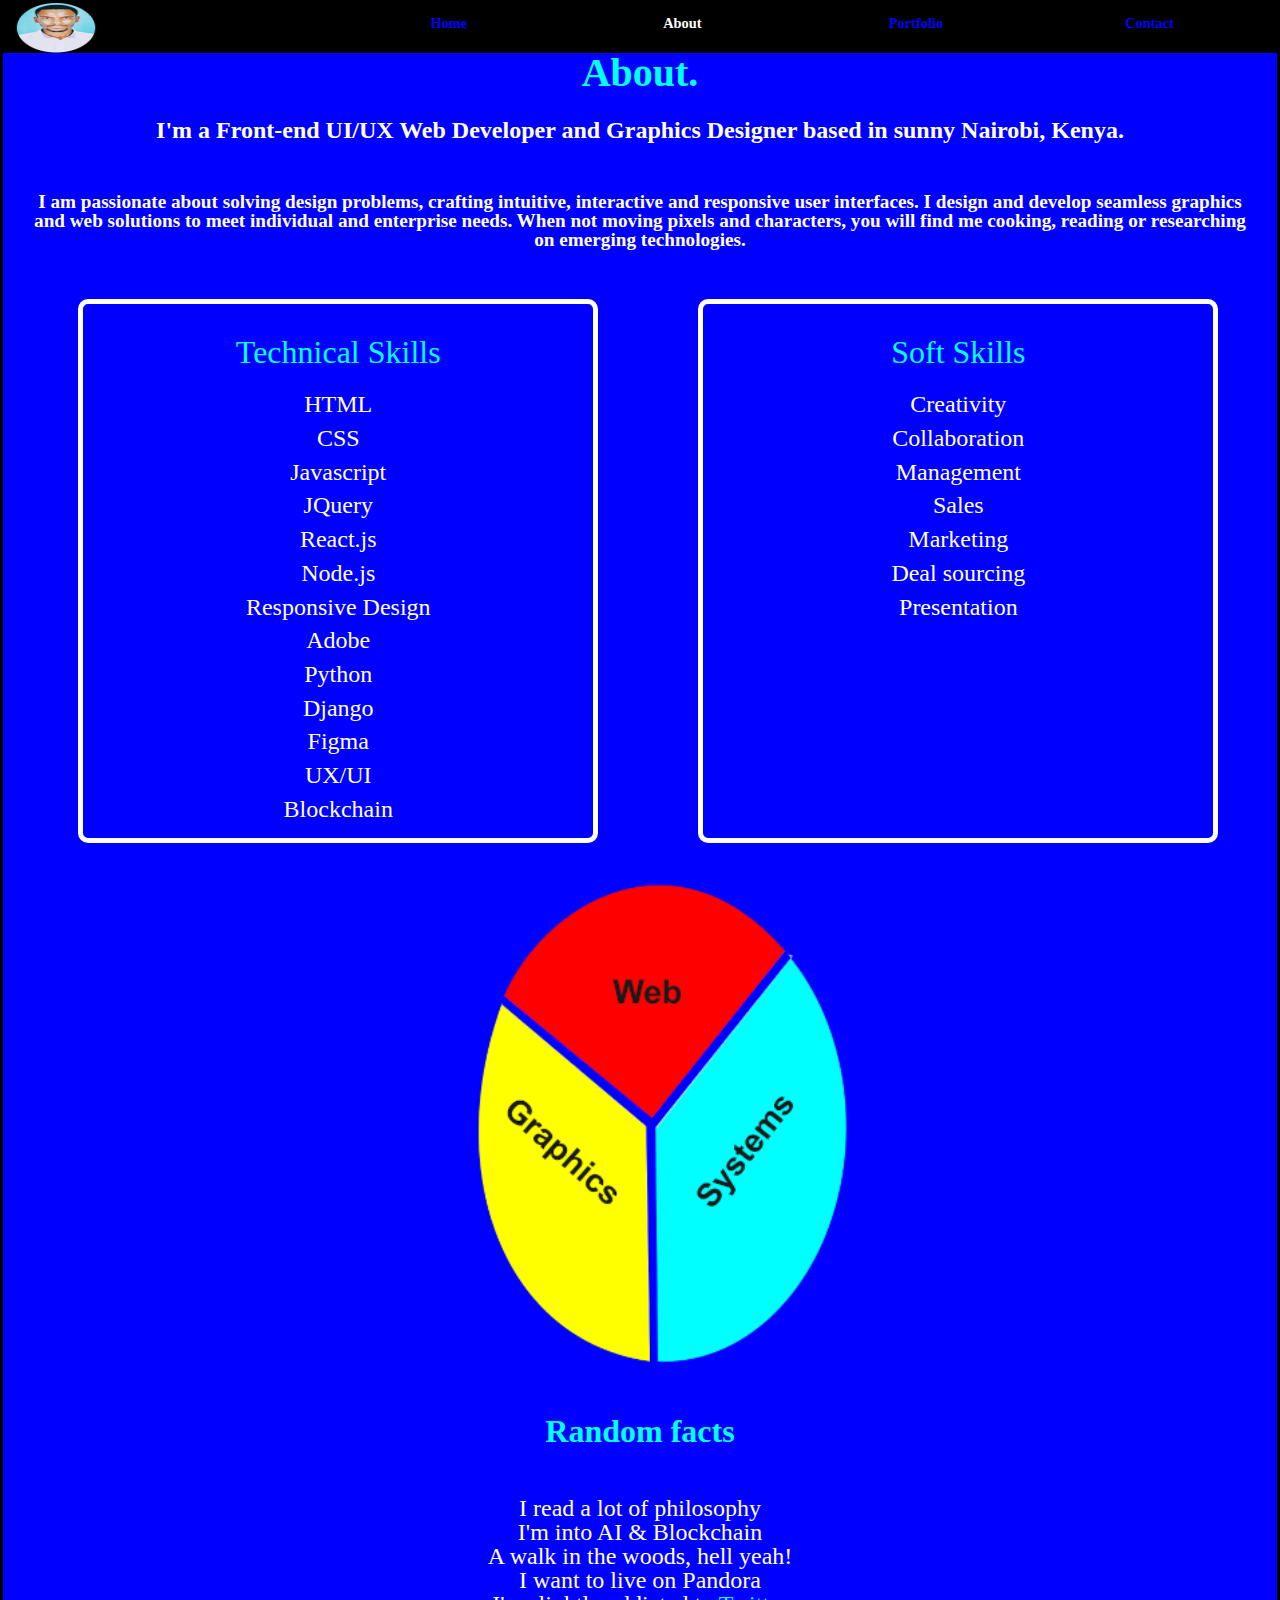
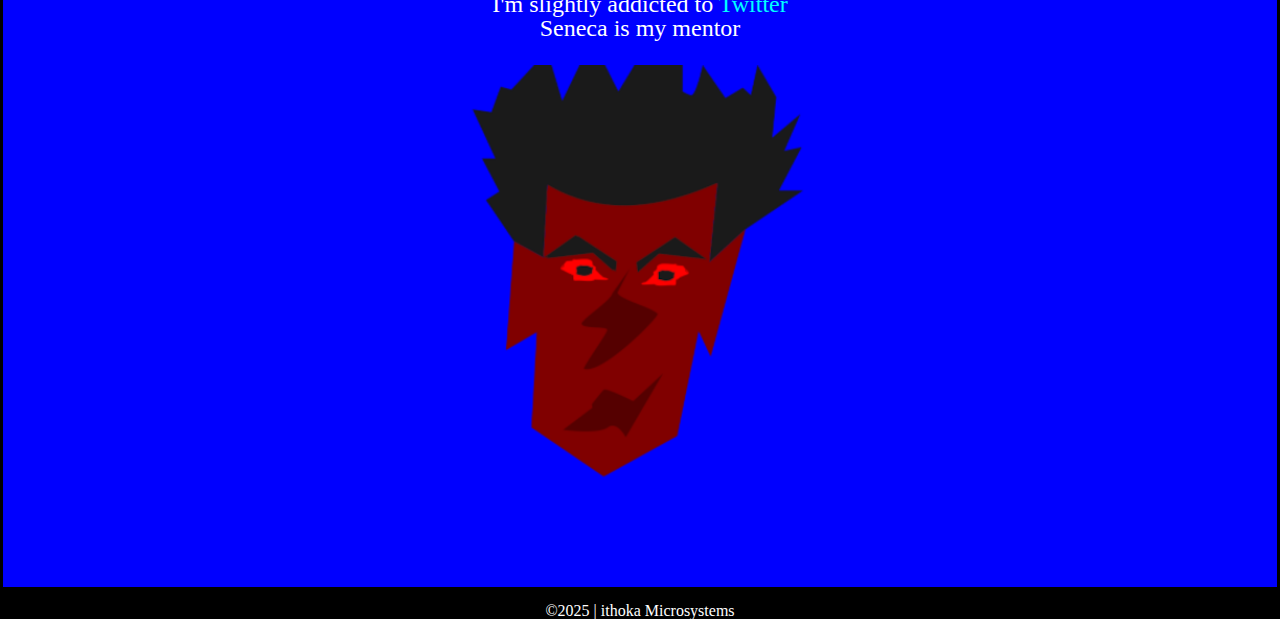
==== html/about.html @ 65227c45 "Initial commit" ====
<html class="html" lang="en">
<head>
    <meta charset="UTF-8">
    <meta name="viewport" content="width=device-width, initial-scale=1.0">
    <title>about</title>
    <link rel="stylesheet" href="../css/bootstrap-grid.min.css">
    <link rel="stylesheet" href="../css/styles1.css">
</head>
<body class="body aboutBody">
    <div class="container aboutMeContainer col-md-12 col-sm-12 col-xs-12">
 <div class="row head abouthead col-md-12 col-sm-12 col-xs-12">
    <figure class="col-md-2 col-sm-2 col-xs-2 logoFig"><img class="logo" src="../images/google.png" alt="" width="" height=""></figure>
    <ul class="navList col-md-10 col-sm-10 col-xs-10">
        <li class="nav about"><a class="navlink" href="index.html">Home</a></li>
        <li class="nav portfolio"><a class="navlink active" href="">About</a></li>
        <li class="nav blog"><a class="navlink blog" href="portfolio.html">Portfolio</a></li>
        <li class="nav contact"><a class="navlink" href="contactPage.html">Contact</a></li>
    </ul>
 </div>
 <div class="col-md-12 col-sm-12 col-xs-12 aboutMeGridA">
     <h1 class="aboutMeTitle">About.</h1>
     <p class="aboutMeText1">I'm a Front-end UI/UX Web Developer and Graphics Designer based in sunny Nairobi, Kenya.</p>
     <p class="aboutMeText2">I am passionate about solving design problems, crafting intuitive, interactive and responsive user interfaces. I design and 
        develop seamless graphics and web solutions to meet individual and enterprise needs. When not moving pixels and characters, you 
        will find me cooking, reading or researching on emerging technologies.
     </p>
 </div>
 <div class="col-md-12 col-sm-12 col-xs-12 aboutMeGridB">
    <div class="row skills col-md-12 col-sm-12 col-xs-12">
        <section class="techskills col-md-5 col-sm-5 col-xs-5">
            <h1 class="skillsTitle">Technical Skills</h1>
            <ul class="List">
                <li  class="skillsList">HTML</li>
                <li  class="skillsList">CSS</li>
                <li  class="skillsList">Javascript</li>
                <li  class="skillsList">JQuery</li>
                <li  class="skillsList">React.js</li>
                <li  class="skillsList">Node.js</li>
                <li  class="skillsList">Responsive Design</li>
                <li  class="skillsList">Adobe</li>
                <li  class="skillsList">Python</li>
                <li  class="skillsList">Django</li>
                <li  class="skillsList">Figma</li>
                <li  class="skillsList">UX/UI</li>
                <li  class="skillsList">Blockchain</li>
            </ul>
        </section>
        <section class="softskills col-md-5 col-sm-5 col-xs-5">
            <h1 class="skillsTitle">Soft Skills</h1>
            <ul class="List">
                <li class="skillsList">Creativity</li>
                <li class="skillsList">Collaboration</li>
                <li class="skillsList">Management</li>
                <li class="skillsList">Sales</li>
                <li class="skillsList">Marketing</li>
                <li class="skillsList">Deal sourcing</li>
                <li class="skillsList">Presentation</li>
            </ul>
        </section>
    </div>
 </div>
 <div class="col-md-12 col-sm-12 col-xs-12 aboutMeGridC">
    <figure class="col-md-12 col-sm-12 col-xs-12 chartFig"><img class="chartImg" src="../images/webChart.png" alt=""></figure>
 </div>
 <div class="col-md-12 col-sm-12 col-xs-12 aboutMeGridD">
    <h1 class="randomFacts">Random facts</h1>
    <p class="rFacts">I read a lot of philosophy<br />
    I'm into AI & Blockchain<br />
    A walk in the woods, hell yeah!<br />
    I want to live on Pandora<br />
    I'm slightly addicted to <a class="smedia" href="">Twitter</a><br />
    Seneca is my mentor</p>
 </div>
 <div class="col-md-12 col-sm-12 col-xs-12 aboutMeGridE">
    <figure class="col-md-12 col-sm-12 col-xs-12 chartFig"><img class="chartImg" src="../images/bitmap.png" alt=""></figure>
 </div>
    </div>
</body>
<footer class="footer contactPgFooter">&copy;2025 | ithoka Microsystems</footer>
</html>
---- css/styles1.css ----
html, body, div, span, applet, object, iframe,
h1, h2, h3, h4, h5, h6, p, blockquote, pre,
a, abbr, acronym, address, big, cite, code,
del, dfn, em, img, ins, kbd, q, s, samp,
small, strike, strong, sub, sup, tt, var,
b, u, i, center,dl, dt, dd, ol, ul, li,
fieldset, form, label, legend,
table, caption, tbody, tfoot, thead, tr, th, td,
article, aside, canvas, details, embed,
figure, figcaption, footer, header, hgroup,
menu, nav, output, ruby, section, summary,
time, mark, audio, video {
margin: 0;
padding: 0;
border: 5px;
font-size: 150%;
font: inherit;
vertical-align: baseline;
}
article, aside, details, figcaption, figure,
footer, header, hgroup, menu, nav, section {
display: block;
}
body {
line-height: 1;
}
ol, ul {
list-style: none;
}
blockquote, q {
quotes: none;
}
blockquote:before, blockquote:after,
q:before, q:after {
content: '';
content: none;
}
table {
border-collapse: collapse;
border-spacing: 0;
}
a {
    text-decoration: none;
}
@media screen and (orientation:portrait) {
.body {
    background-color: blue;
    width: 100%;
    height: 70%;
    margin: 0% 0% 0% 0%;
    padding: 0% 0% 0% 0%;
    font-size: 100%;
    background-image: url('http://localhost:8080/images/webdevbg1.jpg');
}
.container {
    width: 100%;
    margin: 0% 0% 0% 0%;
    padding: 0% 0% 0% 0%;
    border: solid black;
    height: auto;
}
.portfolioContainer {
    width: 100%;
}
.head {
    width: 100%;
    height: 5%;
    background-color: black;
    margin: 0% 0% 0% 0%;
    padding: 0% 0% 0% 0%;
    font-size: 150%;
    font-weight: bold;
}
.logoFig {
    width: 25%;
    margin: 0% 0% 0% 0%;
    padding: 0% 0% 0% 0%;
}
.navList {
    width: 70%;
    margin: 0% 0% 0% 0%;
    padding: 0% 0% 0% 0%;
    text-align: center;
}
.logo {
    width: 20%;
    height: auto;
    margin: 0% 0% 0% 0%;
    padding: 0% 0% 0% 0%;
}
.nav {
    width: 10%;
    display: inline;
    color: blue;
    text-decoration: none;
    position: relative;
    top: 25%;
    margin: 0% 4% 0% 8%;
    padding: 0% 2% 0% 0%;
    font-size: 60%;
    float: left;
    position: relative;
    left: 10%;
}
.blog {
    position: relative;
    right: 25%;
}
.navlink {
    width: 10%;
    text-decoration: none;
    color: blue;
}
.active {
    color: white;
}
li a:hover {
    color: cyan;
}
.midBody {
    width: 100%;
    margin: 0% 0% 0% 0%;
}
.backgroundFig {
    width: 90%;
    height: auto;
    padding: 0% 0% 0% 0%;
    margin: 0% 0% 0% 0%;
}
.background {
    width: 120%;
    height: auto;
    margin: 0% 0% 0% 0%;
    padding: 0% 0% 0% 0%;
    position: relative;
    right: 5%;
}
.socials {
    width: 10%;
    height: 100%;
}
.contact1, .contact2, .contact3, .contact4 {
    width: 100%;
    height: auto;
    margin-top: 300%;
}
.socials1, .socials2, .socials3, .socials4 {
    width: 100%;
    height: 100%;
}
.sectionA {
    width: 100%;
    height: auto;
    color: white;
    margin: 0% 0% 0% 0%;
}
.sideBarFig1, .sideBarFig2 {
    width: 16.6666%;
    height: 100%;
}
.midBar {
    width: 66.6666%;
    height: auto;
    position: relative;
    left: 2%;
}
.sideBar1 {
    width: 100%;
    height: 100%;
}
.sideBar2 {
    width: 100%;
    height: 100%;
}
.recentProjects {
    font-size: 100%;
    font-weight: bold;
    position: relative;
    top: 25%;
    width: 100%;
    margin: 2% 0% 2% 0%;
    padding: 0% 0% 0% 0%;
    height: 15%;

}
.projects {
    width: 100%;
    border-radius: 10px;
    margin: 2% 0% 2% 0%;
    height: 15%;
    text-align: center;
    background-color: black;
    color: white;
}
.projec {
    font-size: 100%;
    width: 80%;
    height: 120%;
    margin: 0% 0% 5% 5%;
    padding: 2% 0% 0% 0%;
    border-radius: 10px;
    text-align: center;
    background-color: black;
    color: white;
}
.iframe1, .iframe2 {
    width: 49%;
    height: 70%;
    background-color: antiquewhite;
    color: black;
    border-style: solid;
    border-color: azure;
    border-radius: 5%;
    border-width: 10px;
}
.iframe1 {
    padding: 5%;
    margin: 0% 0% 0% 0%;
    position: relative;
    right: 2%;
}
.iframe2 {
    padding: 5%;
    margin: 0% 0% 0% 0%;
    position: relative;
    left: 2%;
}
.project1, .project2 {
    width: 100%;
    height: 60%;
}
.caption {
    width: 100%;
    height: 100%;
    font-size: 80%;
    font-weight: bold;
    margin: 10px;
    padding: 10px;
    position: relative;
    right: 5%;
    margin: 0% 0% 0% 0%;
    padding: 5% 0% 0% 2%;
}
.sectionB {
    width: 100%;
    height: 5%;
    text-align: center;
    color: white;
    margin: 2% 5% 2% 0%;
    font-weight: bold;
}
.lowerBlock {
    width: 100%;
    height: auto;
    margin: 0% 0% 0% 0%;
    padding: 0% 0% 0% 0%;
}
.sectionC {
    width: 100%;
    height: auto;
    margin: 0% 0% 0% 1%;
    padding: 0% 0% 0% 2%;
}
.upcoming {
    width: 100%;
    height: 20%;  
}
.upcomingFig1, .upcomingFig2, .upcomingFig3 {
    width: 29%;
    height: auto;
    padding: 4%;
    background-color: antiquewhite;
    color: black;
    border-style: solid;
    border-color: azure;
    border-radius: 5%;
    border-width: 10px;
    margin: 0% 0% 0% 0%;
}
.upcomingFig2 {
    padding: 3%;
    margin: 0% 0% 0% 0%;
}
.upcomingFig1 {
    padding: 3%;
    margin: 0% 4% 0% 0%;
}
.upcomingFig3 {
    padding: 3%;
    margin:  0% 0% 0% 4%;  
}
.upcoming1, .upcoming2, .upcoming3 {
    width: 100%;
    height: 60%;
}
.caption1 {
    width: 100%;
    height: 100%;
    font-size: 75%;
    font-weight: bold;
    position: relative;
    right: 15%;
    margin: 0% 0% 0% 0%;
    padding: 5% 0% 0% 2%;
}
.sectionD {
    width: 100%;
    height: auto;
    color: black;
    padding: 6% 6% 6% 6%;
    text-align: center;
    margin: 0% 0% 0% 0%;
}
.footer {
    width: 110%;
    height: auto;
    text-align: center;
    background-color: black;
    color: white;
    margin: 0% 0% 0% 0%;
    padding: 1% 0% 0% 0%;
}
.contactPgFooter {
    width: 100%;
}
.gridAcontainer, .gridBcontainer, .gridCcontainer, .gridDcontainer, .gridEcontainer, .gridF, .gridG, .gridH {
    width: 100%;
    height: auto;
    margin: 0% 0% 0% 0%;
    padding: 0% 0% 2% 0%;
    color: aliceblue;
}
.contactHead {
    font-size: 300%;
    font-weight: bold;
    position: relative;
    right: 2%;
    color: cyan;
}
.inTouch {
    font-size: 150%;
    font-weight: bold;
    margin: 0% 2% 0% 0%;
}
.gridAcontainer {
    height: 15%;
    text-align: center;
    margin: 0% 0% 0% 0%;
    padding: 2% 0% 2% 0%;
}
.gridBcontainer {
    height: 15%;
    text-align: center;
    margin: 0% 0% 0% 0%;
    padding: 0% 0% 0% 0%;
}
.gridF {
    width: 100%;
    height: 50%;
}
.gridG {
    font-size: 100%;
    width: 66.6666%;
    height: 100%;
    font-weight: bold;
}
.emailTitle {
    width: 100%;
    background-color: black;
    height: auto;
    text-align: center;
    font-size: 150%;
    font-weight: bold;
    margin: 2% 0% 2% 0%;
    position: relative;
    right: 3%;
}
.labels {
    text-align: center;
    font-size: 100%;
}
.nameAndMessage {
    position: relative;
    left: 15%;
    height: auto;
    margin: 0% 0% 0% 0%;
    padding: 0% 0% 0% 2%;
}
.name, .mail, .message {
    width: 70%;
    height: 10%;
    border: solid;
    border-radius: 5%;
    margin: 2% 0% 2% 0%;
}
.message {
    height: 15%;
}
.send {
    width: 70%;
    font-size: 130%;
    font-weight: bold;
    margin: 3% 0% 0% 0%;
}
.gridH {
    font-size: 200%;
    font-weight: bold;
}
.blockquote {
    font-size: 150%;
    color: aliceblue;
}
.founder {
    font-weight: bold;
}
.twitter, .facebook, .linkedin {
    margin: 0% 0% 0% 0%;
    padding: 0% 0% 0% 0%;
    position: relative;
    left: 10%;
}
img.twitter, img.facebook, img.linkedin, img.email {
    height: 10%;
}
.span {
    width: 90%;
    position: relative;
    left: 30%;
    bottom: 1.5vh;
    font-size: 150%;
    font-weight: bolder;
    color: white;
    margin: 0% 0% 3% 0%;
    padding: 0% 0% 0% 0%;
} 
.asideFig1, .asideFig2 {
    width: 16.66%;
    height: auto;
    margin: 0% 0% 0% 0%;
    padding: 0% 0% 0% 0%;
}
.aside1, .aside2 {
    width: 80%;
    height: 70%;

}
.contactPageFooter {
    width: 100%;
    font-size: 190%;
    font-weight: bold;
}
.aboutBody {
    width: 100%;
    height: auto;
}
.aboutMeContainer {
    width: 100%;
    height: auto;
    margin: 0% 0% 0% 0%;
    padding: 0% 0% 0% 0%;
    opacity: 100%;
}
.aboutMeGridA {
    color: white;
    width: 100%;
    height: auto;
    border: 5px white;
    border-radius: 10px;
    background-image: url('C:/Users/hp/Desktop/workbench/portfolio/images/webdevbg.png');
}
.aboutMeTitle {
    font-size: 250%;
    font-weight: bold;
    text-align: center;
    width: 100%;
    margin: 0% 0% 1% 0%;
    padding: 0% 0% 0% 0%;
    color: cyan;
    opacity: 100%;
}
.aboutMeText1 {
    font-size: 150%;
    font-weight: bold;
    width: 100%;
    margin: 1% 0% 1% 0%;
    padding: 4% 1% 4% 1%;
}
.aboutMeText2 {
    font-size: 120%;
    font-weight: bold;
    width: 100%;
    margin: 1% 0% 1% 0%;
    padding: 4% 1% 4% 1%;
}
.aboutMeGridB {
    color: white;
    width: 100%;
    height: auto;
    text-align: center;
    margin: 0% 0% 0% 0%;
    padding: 0% 0% 0% 0%;
}
.List {
    width: 100%;
    height: auto;
}
.skills {
    width: 100%;
    height: auto;
    margin: 0% 1% 0% 0%;
    padding: 1% 3% 1% 2%;
}
.techskills {
    width: 50%;
    height: auto;
    border: 5px solid white;
    margin: 0% 0% 0% 0%;
    padding: 3% 1% 3% 1%;
    border-radius: 10px;
}
.softskills {
    width: 50%;
    height: auto;
    border: 5px solid white;
    margin: 0% 0% 0% 0%;
    padding: 3% 1% 3% 1%;
    border-radius: 10px;
}
.skillsTitle {
    font-size: 200%;
    text-align: center;
    width: 100%;
    color: cyan;
    margin: 4% 0% 4% 0%;
    padding: 0% 0% 0% 0%;
}
.skillsList {
    width: 100%;
    font-size: 150%;
    list-style: none;
    margin: 0% 0% 0% 0%;
    padding: 1% 1% 1% 1%;
}
.aboutMeGridC {
    color: white;
    width: 100%;
    height: auto;
    margin: 0% 0% 0% 0%;
    padding: 0% 0% 0% 0%;
}
.chartFig {
    color: white;
    width: 100%;
    height: auto;
    margin: 0% 0% 0% 0%;
    padding: 0% 10% 0% 30%;
}
.chartImg {
    color: white;
    width: 70%;
    height: auto;
    margin: 0% 0% 0% 0%;
    padding: 0% 0% 0% 0%;
}
.aboutMeGridD {
    color: white;
    width: 100%;
    height: auto;
    text-align: center;
    margin: 0% 0% 0% 0%;
    padding: 0% 2% 0% 2%;
}
.randomFacts {
    font-size: 200%;
    color: cyan;
    font-weight: bold;
    margin: 0% 0% 0% 0%;
    padding: 2% 2% 2% 2%;
    width: 100%;
    height: auto;
}
.rFacts {
    width: 100%;
    height: auto;
    font-size: 150%;
    margin: 0% 0% 0% 0%;
    padding: 2% 2% 2% 2%;
}
.smedia {
    color: cyan;
    text-decoration: none;
}
a.smedia:hover {
    color: red;
}
.aboutMeGridD {
    width: 100%;
    height: auto;
    text-align: center;
    margin: 0% 0% 0% 0%;
    padding: 0% 2% 0% 2%;
}
.mentor {
    margin: 0% 0% 0% 0%;
    padding: 0% 4% 0% 4%;
}
.secC {
    width: 100%;
    padding: 0% 0% 0% 0%;
    margin: 0% 0% 5% 0%;
    position: relative;
    bottom: 100px;
}
.projA, .projB {
    width: 45%;
    padding: 0% 0% 0% 0%;
}
.projA {
    padding: 5%;
    margin: 0% 0% 0% 0%;
    position: relative;
    right: 1%;
}
.projB {
    padding: 5%;
    margin: 0% 0% 0% 0%;
    position: relative;
    left: 5%;
}
.work {
    height: 25%;
}
}
@media screen and (orientation:landscape) {
    .body {
        background-color: blue;
        width: 100%;
        height: 70%;
        margin: 0% 0% 0% 0%;
        padding: 0% 0% 0% 0%;
        font-size: 100%;
        background-image: url('C:/Users/hp/Desktop/workbench/portfolio/images/webdevbg1.jpg');
    }
    .container {
        width: 101%;
        margin: 0% 0% 0% 0%;
        padding: 0% 0% 0% 0%;
        border: solid black;
        height: auto;
    }
    .portfolioContainer {
        width: 100%;
    }
    .head {
        width: 100%;
        height: 15%;
        background-color: black;
        opacity: 100%;
        margin: 0% 0% 0% 0%;
        padding: 0% 0% 0% 0%;
        font-size: 150%;
        font-weight: bold;
    }
    .logoFig {
        width: 20%;
        margin: 0% 0% 0% 0%;
        padding: 0% 0% 0% 0%;
    }
    .navList {
        width: 70%;
        margin: 0% 0% 0% 0%;
        padding: 0% 0% 0% 0%;
        text-align: center;
    }
    .logo {
        width: 50%;
        height: 100%;
        margin: 0% 0% 0% 0%;
        padding: 0% 0% 0% 0%;
    }
    .nav {
        width: 10%;
        display: inline;
        color: blue;
        opacity: 100%;
        text-decoration: none;
        position: relative;
        top: 25%;
        margin: 0% 4% 0% 8%;
        padding: 0% 2% 0% 0%;
        font-size: 60%;
        float: left;
        position: relative;
        left: 10%;
    }
    .navlink {
        width: 10%;
        text-decoration: none;
        color: blue;
    }
    .active {
        color: white;
    }
    li a:hover {
        color: cyan;
    }
    .backgroundFig {
        width: 90%;
        height: auto;
        padding: 0% 0% 0% 0%;
        margin: 0% 0% 0% 0%;
    }
    .background {
        content: url('C:/Users/hp/Desktop/workbench/portfolio/images/finalCopy1.png');
        width: 120%;
        height: auto;
        margin: 0% 0% 0% 0%;
        padding: 0% 0% 0% 0%;
        position: relative;
        right: 5%;
    }
    .socials {
        width: 15%;
        height: 100%;
    }
    .contact1, .contact2, .contact3, .contact4 {
        width: 100%;
        height: auto;
        margin-top: 50%;
    }
    .socials1, .socials2, .socials3, .socials4 {
        width: 10%;
        height: auto;
    }
    .sectionA {
        width: 100%;
        height: auto;
        color: white;
        margin: 0% 0% 0% 0%;
    }
    .sideBarFig1, .sideBarFig2 {
        width: 16.6666%;
        height: 70%;
    }
    .midBar {
        width: 66.6666%;
        height: 30%;
    }
    .sideBar1 {
        content: url('C:/Users/hp/Desktop/workbench/portfolio/images/code.png');
        width: 50%;
        height: 100%; 
    }
    .sideBar2 {
        content: url('C:/Users/hp/Desktop/workbench/portfolio/images/designe.png');
        width: 50%;
        height: 50%;
    }
    .recentProjects {
        font-size: 150%;
        position: relative;
        top: 25%;
        width: 100%;
        height: 20px;
        margin: 2% 0% 2% 10%;
    }
    .projects {
        width: 80%;
        height: 50px;
        margin: 2% 0% 2% 10%;
        border-radius: 10px;
        text-align: center;
        background-color: black;
        color: white;
    }
    .projec {
        width: 80%;
        height: 45px;
        font-size: 150%;
        margin: 2% 0% 5% 0%;
        padding: 1% 0% 0% 0%;
        border-radius: 10px;
        text-align: center;
        background-color: black;
        color: white;
        position: relative;
        bottom: 100%;
    }
    .iframe1, .iframe2 {
        width: 49%;
        height: 70%;
        background-color: antiquewhite;
        color: black;
        border-style: solid;
        border-color: azure;
        border-radius: 5%;
        border-width: 10px;
    }
    .iframe1 {
        padding: 3%;
        margin: 0% 1% 0% 0%;
    }
    .iframe2 {
        padding: 3%;
        margin: 0% 0% 0% 0%;
    }
    .project1, .project2 {
        width: 100%;
        height: 50%;
    }
    .caption {
        width: 100%;
        height: 15%;
        position: relative;
        top: 5%;
        font-size: large;
        font-weight: bold;
        padding: 0% 0% 0% 0%;
        margin: 0% 0% 0% 0%;
    }
    .sectionB {
        width: 100%;
        height: 5%;
        text-align: center;
        color: white;
        margin: 2% 5% 2% 0%;
    }
    .sectionC {
        width: 100%;
        height: auto;
        margin: 3% 1% 0% 2%;
        padding: 0% 0% 0% 0%;
    }
    .upcoming {
        width: 100%;
        height: 20%;  
    }
    .upcomingFig1, .upcomingFig2, .upcomingFig3 {
        width: 29%;
        height: auto;
        padding: 4%;
        margin: 0% 0% 0% 0%;
        background-color: antiquewhite;
        color: black;
        border-style: solid;
        border-color: azure;
        border-radius: 5%;
        border-width: 10px;
    }
    .upcomingFig2 {
        padding: 3%;
        margin: 0% 0% 0% 0%;
    }
    .upcomingFig1 {
        padding: 3%;
        margin: 0% 2% 0% 0%;
    }
    .upcomingFig3 {
        padding: 3%;
        margin:  0% 0% 0% 2%;  
    }
    .upcoming1, .upcoming2, .upcoming3 {
        width: 100%;
        height: auto;
        max-width: 100%;
        max-height: 100%;
    }
    .caption1 {
        width: 100%;
        height: auto;
        position: relative;
        top: 5%;
        font-size: 100%;
        font-weight: bold;
        padding: 0% 0% 0% 0%;
        margin: 0% 0% 0% 0%;
    }
    .sectionD {
        width: 100%;
        height: auto;
        color: black;
        padding: 6% 6% 6% 6%;
        text-align: center;
        margin: 0% 0% 0% 0%;
    }
    .footer {
        width: 110%;
        height: auto;
        text-align: center;
        background-color: black;
        color: white;
        margin: 0% 0% 0% 0%;
        padding: 1% 0% 0% 0%;
    }
    .contactPgFooter {
    width: 100%;
}
.gridAcontainer, .gridBcontainer, .gridCcontainer, .gridDcontainer, .gridEcontainer, .gridFcontainer .gridF, .gridG, .gridH {
    width: 100%;
    height: auto;
    margin: 0% 0% 0% 0%;
    padding: 0% 0% 2% 0%;
    color: aliceblue;
}
.contactHead {
    font-size: 300%;
    font-weight: bold;
    position: relative;
    right: 4%;
    color: cyan;
}
.inTouch {
    font-size: 150%;
    font-weight: bold;
    position: relative;
    right: 3%;
}
.gridAcontainer {
    height: 15%;
    text-align: center;
    margin: 0% 0% 0% 0%;
    padding: 2% 0% 2% 0%;
}
.gridBcontainer {
    height: 15%;
    text-align: center;
    margin: 2% 0% 2% 0%;
    padding: 0% 0% 0% 0%;
    position: relative;
    top: 10px;
}
.gridF {
    width: 100%;
    height: 100%;
}
.gridG {
    font-size: 100%;
    width: 66.6666%;
    height: 100%;
    font-weight: bold;
}
.emailTitle {
    width: 100%;
    background-color: black;
    height: auto;
    text-align: center;
    font-size: 250%;
    font-weight: bold;
    margin: 2% 0% 2% 0%;
    position: relative;
    right: 5%;
}
.labels {
    text-align: center;
    font-size: 200%;
}
.nameAndMessage {
    position: relative;
    left: 18%;
    height: auto;
    margin: 0% 0% 0% 0%;
    padding: 0% 0% 0% 2%;
}
.name, .mail, .message {
    width: 70%;
    height: 7%;
    border-radius: 5%;
    margin: 2% 0% 2% 0%;
}
.message {
    height: 17%;
}
.send {
    width: 70%;
    font-size: 150%;
    font-weight: bold;
    margin: 3% 0% 0% 0%;
}
.gridH {
    font-size: 200%;
    font-weight: bold;
}
.blockquote {
    font-size: 150%;
    color: aliceblue;
}
.founder {
    font-weight: bold;
}
.contactPageFooter {
    width: 100%;
    font-size: 190%;
    font-weight: bold;
}
.aboutBody {
    width: 100%;
    height: auto;
}
.aboutMeContainer {
    width: 100%;
    height: auto;
    margin: 0% 0% 0% 0%;
    padding: 0% 0% 0% 0%;
    opacity: 100%;
}
.aboutMeGridA {
    color: white;
    width: 100%;
    height: auto;
    border: 5px white;
    border-radius: 10px;
    background-image: url('C:/Users/hp/Desktop/workbench/portfolio/images/webdevbg.png');
}
.aboutMeTitle {
    font-size: 250%;
    font-weight: bold;
    text-align: center;
    width: 100%;
    margin: 0% 0% 1% 0%;
    padding: 0% 0% 0% 0%;
    color: cyan;
    opacity: 100%;
}
.aboutMeText1 {
    font-size: 150%;
    font-weight: bold;
    width: 100%;
    margin: 1% 0% 1% 0%;
    padding: 4% 1% 4% 1%;
}
.aboutMeText2 {
    font-size: 120%;
    font-weight: bold;
    width: 100%;
    margin: 1% 0% 1% 0%;
    padding: 4% 1% 4% 1%;
}
.aboutMeGridB {
    color: white;
    width: 100%;
    height: auto;
    text-align: center;
    margin: 0% 0% 0% 0%;
    padding: 0% 0% 0% 0%;
}
.List {
    width: 100%;
    height: auto;
}
.skills {
    width: 100%;
    height: auto;
    margin: 0% 0% 0% 0%;
    padding: 1% 1% 1% 1%;
}
.techskills {
    width: 50%;
    height: auto;
    border: 10px solid white;
    margin: 0% 0% 0% 0%;
    padding: 3% 1% 3% 1%;
    border-radius: 10px;
    position: relative;
    left: 5%;
}
.softskills {
    width: 50%;
    height: auto;
    border: 10px solid white;
    margin: 0px 0px 0px 0px;
    padding: 3% 1% 3% 1%;
    border-radius: 10px;
    position: relative;
    left: 13%;
}
.skillsTitle {
    font-size: 200%;
    text-align: center;
    width: 100%;
    color: cyan;
    margin: 4% 0% 4% 0%;
    padding: 0% 0% 0% 0%;
}
.skillsList {
    width: 100%;
    font-size: 150%;
    list-style: none;
    margin: 0% 0% 0% 0%;
    padding: 1% 1% 1% 1%;
}
.aboutMeGridC {
    color: white;
    width: 100%;
    height: auto;
    margin: 0% 0% 0% 0%;
    padding: 0% 0% 0% 0%;
}
.chartFig {
    color: white;
    width: 100%;
    height: auto;
    margin: 0% 0% 0% 0%;
    padding: 0% 10% 0% 30%;
}
.chartImg {
    color: white;
    width: 70%;
    height: auto;
    margin: 0% 0% 0% 0%;
    padding: 0% 0% 0% 0%;
}
.aboutMeGridD {
    color: white;
    width: 100%;
    height: auto;
    text-align: center;
    margin: 0% 0% 0% 0%;
    padding: 0% 2% 0% 2%;
}
.randomFacts {
    font-size: 200%;
    color: cyan;
    font-weight: bold;
    margin: 0% 0% 0% 0%;
    padding: 2% 2% 2% 2%;
    width: 100%;
    height: auto;
}
.rFacts {
    width: 100%;
    height: auto;
    font-size: 150%;
    margin: 0% 0% 0% 0%;
    padding: 2% 2% 2% 2%;
}
.smedia {
    color: cyan;
    text-decoration: none;
}
a.smedia:hover {
    color: red;
}
.aboutMeGridD {
    width: 100%;
    height: auto;
    text-align: center;
    margin: 0% 0% 0% 0%;
    padding: 0% 2% 0% 2%;
}
.mentor {
    margin: 0% 0% 0% 0%;
    padding: 0% 4% 0% 4%;
}
.secC {
    width: 100%;
    padding: 0% 0% 0% 0%;
    margin: 0% 0% 5% 0%;
    position: relative;
    bottom: 100px;
}
.projA, .projB {
    width: 48%;
    padding: 0% 0% 0% 0%;
}
.projA {
    margin: 0% 1% 0% 1%;
}
.work {
    height: 25%;
}
.projCaption {
    margin: 10px;
    padding: 10px;
}
.projImg {
    height: 20%;
}
}
@media screen and (orientation:landscape) {
    .body {
        background-color: blue;
        width: 100%;
        height: 70%;
        margin: 0% 0% 0% 0%;
        padding: 0% 0% 0% 0%;
        font-size: 100%;
        background-image: url('C:/Users/hp/Desktop/workbench/portfolio/images/webdevbg1.jpg');
    }
    .container {
        width: 101%;
        margin: 0% 0% 0% 0%;
        padding: 0% 0% 0% 0%;
        border: solid black;
        height: auto;
    }
    .portfolioContainer {
        width: 100%;
    }
    .head {
        width: 100%;
        height: 15%;
        background-color: black;
        opacity: 100%;
        margin: 0% 0% 0% 0%;
        padding: 0% 0% 0% 0%;
        font-size: 150%;
        font-weight: bold;
    }
    .logoFig {
        width: 20%;
        margin: 0% 0% 0% 0%;
        padding: 0% 0% 0% 0%;
    }
    .navList {
        width: 70%;
        margin: 0% 0% 0% 0%;
        padding: 0% 0% 0% 0%;
        text-align: center;
    }
    .logo {
        width: 50%;
        height: 100%;
        margin: 0% 0% 0% 0%;
        padding: 0% 0% 0% 0%;
    }
    .nav {
        width: 10%;
        display: inline;
        color: blue;
        opacity: 100%;
        text-decoration: none;
        position: relative;
        top: 25%;
        margin: 0% 4% 0% 8%;
        padding: 0% 2% 0% 0%;
        font-size: 60%;
        float: left;
        position: relative;
        left: 10%;
    }
    .navlink {
        width: 10%;
        text-decoration: none;
        color: blue;
    }
    .active {
        color: white;
    }
    li a:hover {
        color: cyan;
    }
    .backgroundFig {
        width: 90%;
        height: auto;
        padding: 0% 0% 0% 0%;
        margin: 0% 0% 0% 0%;
    }
    .background {
        content: url('C:/Users/hp/Desktop/workbench/portfolio/images/finalCopy1.png');
        width: 120%;
        height: auto;
        margin: 0% 0% 0% 0%;
        padding: 0% 0% 0% 0%;
        position: relative;
        right: 5%;
    }
    .socials {
        width: 10%;
        height: 100%;
    }
    .contact1, .contact2, .contact3, .contact4 {
        width: 100%;
        height: auto;
        margin-top: 50%;
    }
    .socials1, .socials2, .socials3, .socials4 {
        width: 100%;
        height: auto;
    }
    .sectionA {
        width: 100%;
        height: auto;
        color: white;
        margin: 0% 0% 0% 0%;
    }
    .sideBarFig1, .sideBarFig2 {
        width: 16.6666%;
        height: 70%;
    }
    .midBar {
        width: 66.6666%;
        height: 30%;
    }
    .sideBar1 {
        content: url('C:/Users/hp/Desktop/workbench/portfolio/images/code.png');
        width: 50%;
        height: 100%; 
    }
    .sideBar2 {
        content: url('C:/Users/hp/Desktop/workbench/portfolio/images/designe.png');
        width: 50%;
        height: 50%;
        position: relative;
        left: 50%;
    }
    .recentProjects {
        font-size: 150%;
        position: relative;
        top: 25%;
        width: 100%;
        height: 20px;
        margin: 2% 0% 2% 10%;
    }
    .projects {
        width: 80%;
        height: 50px;
        margin: 2% 0% 2% 10%;
        border-radius: 10px;
        text-align: center;
        background-color: black;
        color: white;
    }
    .projec {
        width: 80%;
        height: 45px;
        font-size: 150%;
        margin: 2% 0% 5% 0%;
        padding: 1% 0% 0% 0%;
        border-radius: 10px;
        text-align: center;
        background-color: black;
        color: white;
        position: relative;
        bottom: 100%;
    }
    .iframe1, .iframe2 {
        width: 49%;
        height: 70%;
        background-color: antiquewhite;
        color: black;
        border-style: solid;
        border-color: azure;
        border-radius: 5%;
        border-width: 10px;
    }
    .iframe1 {
        padding: 5%;
        margin: 0% 0% 0% 0%;
        position: relative;
        right: 2%;
    }
    .iframe2 {
        padding: 5%;
        margin: 0% 0% 0% 0%;
        position: relative;
        left: 4%;
    }
    .project1, .project2 {
        width: 100%;
        height: 50%;
    }
    .caption {
        width: 100%;
        height: 15%;
        position: relative;
        top: 5%;
        font-size: large;
        font-weight: bold;
        padding: 0% 0% 0% 0%;
        margin: 0% 0% 0% 0%;
    }
    .sectionB {
        width: 100%;
        height: 5%;
        text-align: center;
        color: white;
        margin: 2% 5% 2% 0%;
    }
    .sectionC {
        width: 100%;
        height: auto;
        margin: 3% 1% 0% 2%;
        padding: 0% 0% 0% 0%;
    }
    .upcoming {
        width: 100%;
        height: 20%;  
    }
    .upcomingFig1, .upcomingFig2, .upcomingFig3 {
        width: 29%;
        height: auto;
        padding: 4%;
        margin: 0% 0% 0% 0%;
        background-color: antiquewhite;
        color: black;
        border-style: solid;
        border-color: azure;
        border-radius: 5%;
        border-width: 10px;
    }
    .upcomingFig2 {
        padding: 3%;
        margin: 0% 0% 0% 0%;
    }
    .upcomingFig1 {
        padding: 3%;
        margin: 0% 2% 0% 0%;
    }
    .upcomingFig3 {
        padding: 3%;
        margin:  0% 0% 0% 2%;  
    }
    .upcoming1, .upcoming2, .upcoming3 {
        width: 100%;
        height: auto;
        max-width: 100%;
        max-height: 100%;
    }
    .caption1 {
        width: 100%;
        height: auto;
        position: relative;
        top: 5%;
        font-size: 100%;
        font-weight: bold;
        padding: 0% 0% 0% 0%;
        margin: 0% 0% 0% 0%;
    }
    .sectionD {
        width: 100%;
        height: auto;
        color: black;
        padding: 6% 6% 6% 6%;
        text-align: center;
        margin: 0% 0% 0% 0%;
    }
    .footer {
        width: 110%;
        height: auto;
        text-align: center;
        background-color: black;
        color: white;
        margin: 0% 0% 0% 0%;
        padding: 1% 0% 0% 0%;
    }
    .contactPgFooter {
    width: 100%;
}
.gridAcontainer, .gridBcontainer, .gridCcontainer, .gridDcontainer, .gridEcontainer, .gridFcontainer .gridF, .gridG, .gridH {
    width: 100%;
    height: auto;
    margin: 0% 0% 0% 0%;
    padding: 0% 0% 2% 0%;
    color: aliceblue;
}
.contactHead {
    font-size: 300%;
    font-weight: bold;
    position: relative;
    right: 4%;
    color: cyan;
}
.inTouch {
    font-size: 150%;
    font-weight: bold;
    position: relative;
    right: 3%;
}
.gridAcontainer {
    height: 15%;
    text-align: center;
    margin: 0% 0% 0% 0%;
    padding: 2% 0% 2% 0%;
}
.gridBcontainer {
    height: 15%;
    text-align: center;
    margin: 2% 0% 2% 0%;
    padding: 0% 0% 0% 0%;
    position: relative;
    top: 10px;
}
.gridF {
    width: 100%;
    height: 100%;
}
.gridG {
    font-size: 100%;
    width: 66.6666%;
    height: 100%;
    font-weight: bold;
}
.emailTitle {
    width: 100%;
    background-color: black;
    height: auto;
    text-align: center;
    font-size: 250%;
    font-weight: bold;
    margin: 2% 0% 2% 0%;
    position: relative;
    right: 5%;
}
.labels {
    text-align: center;
    font-size: 200%;
}
.nameAndMessage {
    position: relative;
    left: 18%;
    height: auto;
    margin: 0% 0% 0% 0%;
    padding: 0% 0% 0% 2%;
}
.name, .mail, .message {
    width: 70%;
    height: 7%;
    border-radius: 5%;
    margin: 2% 0% 2% 0%;
}
.message {
    height: 17%;
}
.send {
    width: 70%;
    font-size: 150%;
    font-weight: bold;
    margin: 3% 0% 0% 0%;
}
.gridH {
    font-size: 200%;
    font-weight: bold;
}
.blockquote {
    font-size: 150%;
    color: aliceblue;
}
.founder {
    font-weight: bold;
}
.twitter, .facebook, .linkedin {
    margin: 1% 0% 0% 0%;
    padding: 0% 0% 0% 0%;
    width: 10%;
    height: 10%;
    position: relative;
    left: 10%;
}
img.twitter {
    content: url('C:/Users/hp/Desktop/workbench/portfolio/images/twitter1.png');
    height: 25%;
}
img.facebook {
    content: url('C:/Users/hp/Desktop/workbench/portfolio/images/facebook1.png');
    height: 25%;
}
img.linkedin {
    content: url('C:/Users/hp/Desktop/workbench/portfolio/images/linkedIn1.png');
    height: 25%;
}
img.email {
    content: url('C:/Users/hp/Desktop/workbench/portfolio/images/email1.png');
    height: 25%;
}
.gridDcontainer, .gridCcontainer, .gridEcontainer, .gridFcontainer {
    display: inline;
    margin: 2% 2% 5% 0%;
}
.span {
    width: 90%;
    position: relative;
    left: 35%;
    bottom: 1.5vh;
    font-size: 150%;
    font-weight: bolder;
    opacity: 0%;
    margin: 0% 0% 3% 0%;
    padding: 0% 0% 0% 0%;
} 
.asideFig1, .asideFig2 {
    width: 16.66%;
    height: auto;
    margin: 0% 0% 0% 0%;
    padding: 0% 0% 0% 0%;
}
.aside1, .aside2 {
    width: 80%;
    height: 70%;

}
.contactPg {
    width: 110%;
}
.contactPageFooter {
    width: 100%;
    font-size: 190%;
    font-weight: bold;
}
.figures {
    position: relative;
    bottom: 30px;
}
.aboutBody {
    width: 100%;
    height: auto;
}
.aboutMeContainer {
    width: 100%;
    height: auto;
    margin: 0% 0% 0% 0%;
    padding: 0% 0% 0% 0%;
}
.abouthead {
    height: 50px;
}
.aboutMeGridA {
    color: white;
    width: 100%;
    height: auto;
    border: 5px white;
    border-radius: 10px;
    background-image: url('C:/Users/hp/Desktop/workbench/portfolio/images/webdevbg.png');
}
.aboutMeTitle {
    font-size: 250%;
    font-weight: bold;
    text-align: center;
    width: 100%;
    margin: 0% 0% 1% 0%;
    padding: 0% 0% 0% 0%;
    color: cyan;
    opacity: 100%;
}
.aboutMeText1 {
    font-size: 150%;
    font-weight: bold;
    width: 100%;
    margin: 1% 0% 1% 0%;
    padding: 1% 1% 1% 1%;
    text-align: center;
}
.aboutMeText2 {
    font-size: 120%;
    font-weight: bold;
    width: 100%;
    margin: 1% 0% 1% 0%;
    padding: 2% 1% 2% 1%;
    text-align: center;
}
.aboutMeGridB {
    color: white;
    width: 100%;
    height: auto;
    text-align: center;
    margin: 0% 0% 0% 0%;
    padding: 0% 0% 0% 0%;
}
.List {
    width: 100%;
    height: auto;
}
.skills {
    width: 100%;
    height: auto;
    margin: 0% 1% 0% 0%;
    padding: 1% 1% 1% 1%;
}
.techskills {
    width: 50%;
    height: auto;
    border: 5px solid white;
    margin: 0% 0% 0% 0%;
    padding: 1% 1% 1% 1%;
    border-radius: 10px;
}
.softskills {
    width: 50%;
    height: auto;
    border: 5px solid white;
    margin: 0% 0% 0% 0%;
    padding: 1% 1% 1% 1%;
    border-radius: 10px;
}
.skillsTitle {
    font-size: 200%;
    text-align: center;
    width: 100%;
    color: cyan;
    margin: 4% 0% 4% 0%;
    padding: 0% 0% 0% 0%;
}
.skillsList {
    width: 100%;
    font-size: 150%;
    list-style: none;
    margin: 0% 0% 0% 0%;
    padding: 1% 1% 1% 1%;
}
.aboutMeGridC {
    color: white;
    width: 100%;
    height: auto;
    margin: 0% 0% 0% 0%;
    padding: 0% 0% 0% 0%;
}
.chartFig {
    color: white;
    width: 100%;
    height: auto;
    margin: 0% 0% 0% 0%;
    padding: 0% 10% 0% 30%;
}
.chartImg {
    color: white;
    width: 70%;
    height: auto;
    margin: 0% 0% 0% 0%;
    padding: 0% 0% 0% 0%;
}
.aboutMeGridD {
    color: white;
    width: 100%;
    height: auto;
    text-align: center;
    margin: 0% 0% 0% 0%;
    padding: 0% 2% 0% 2%;
}
.randomFacts {
    font-size: 200%;
    color: cyan;
    font-weight: bold;
    margin: 0% 0% 0% 0%;
    padding: 2% 2% 2% 2%;
    width: 100%;
    height: auto;
}
.rFacts {
    width: 100%;
    height: auto;
    font-size: 150%;
    margin: 0% 0% 0% 0%;
    padding: 2% 2% 2% 2%;
}
.smedia {
    color: cyan;
    text-decoration: none;
}
a.smedia:hover {
    color: red;
}
.aboutMeGridD {
    width: 100%;
    height: auto;
    text-align: center;
    margin: 0% 0% 0% 0%;
    padding: 0% 2% 0% 2%;
}
.mentor {
    margin: 0% 0% 0% 0%;
    padding: 0% 4% 0% 4%;
}
.secC {
    width: 100%;
    padding: 10% 10% 10% 10%;
    margin: 5% 0% 5% 0%;
    position: relative;
    right: 5.5%;
}
.projA, .projB {
    width: 48%;
    padding: 0% 0% 0% 0%;
}
.projA {
    padding: 5%;
    margin: 0% 0% 0% 0%;
    position: relative;
    right: 5%;
}
.projB {
    padding: 5%;
    margin: 0% 0% 0% 0%;
    position: relative;
    left: 5%;
}
.portfoliohead {
    height: 60px;
}
.work {
    position: relative;
    bottom: 10px;
    right: 2%;
}
.blockquote {
    color: aliceblue;
}
.inkscape {
    height: 50%;
} 
}
@media screen and (max-width:380px) {
    .socials1, .socials2, .socials3, .socials4 {
        width: 400%;
        height: 400%;
        margin: 0% 0% 100% 0%;
    }
}
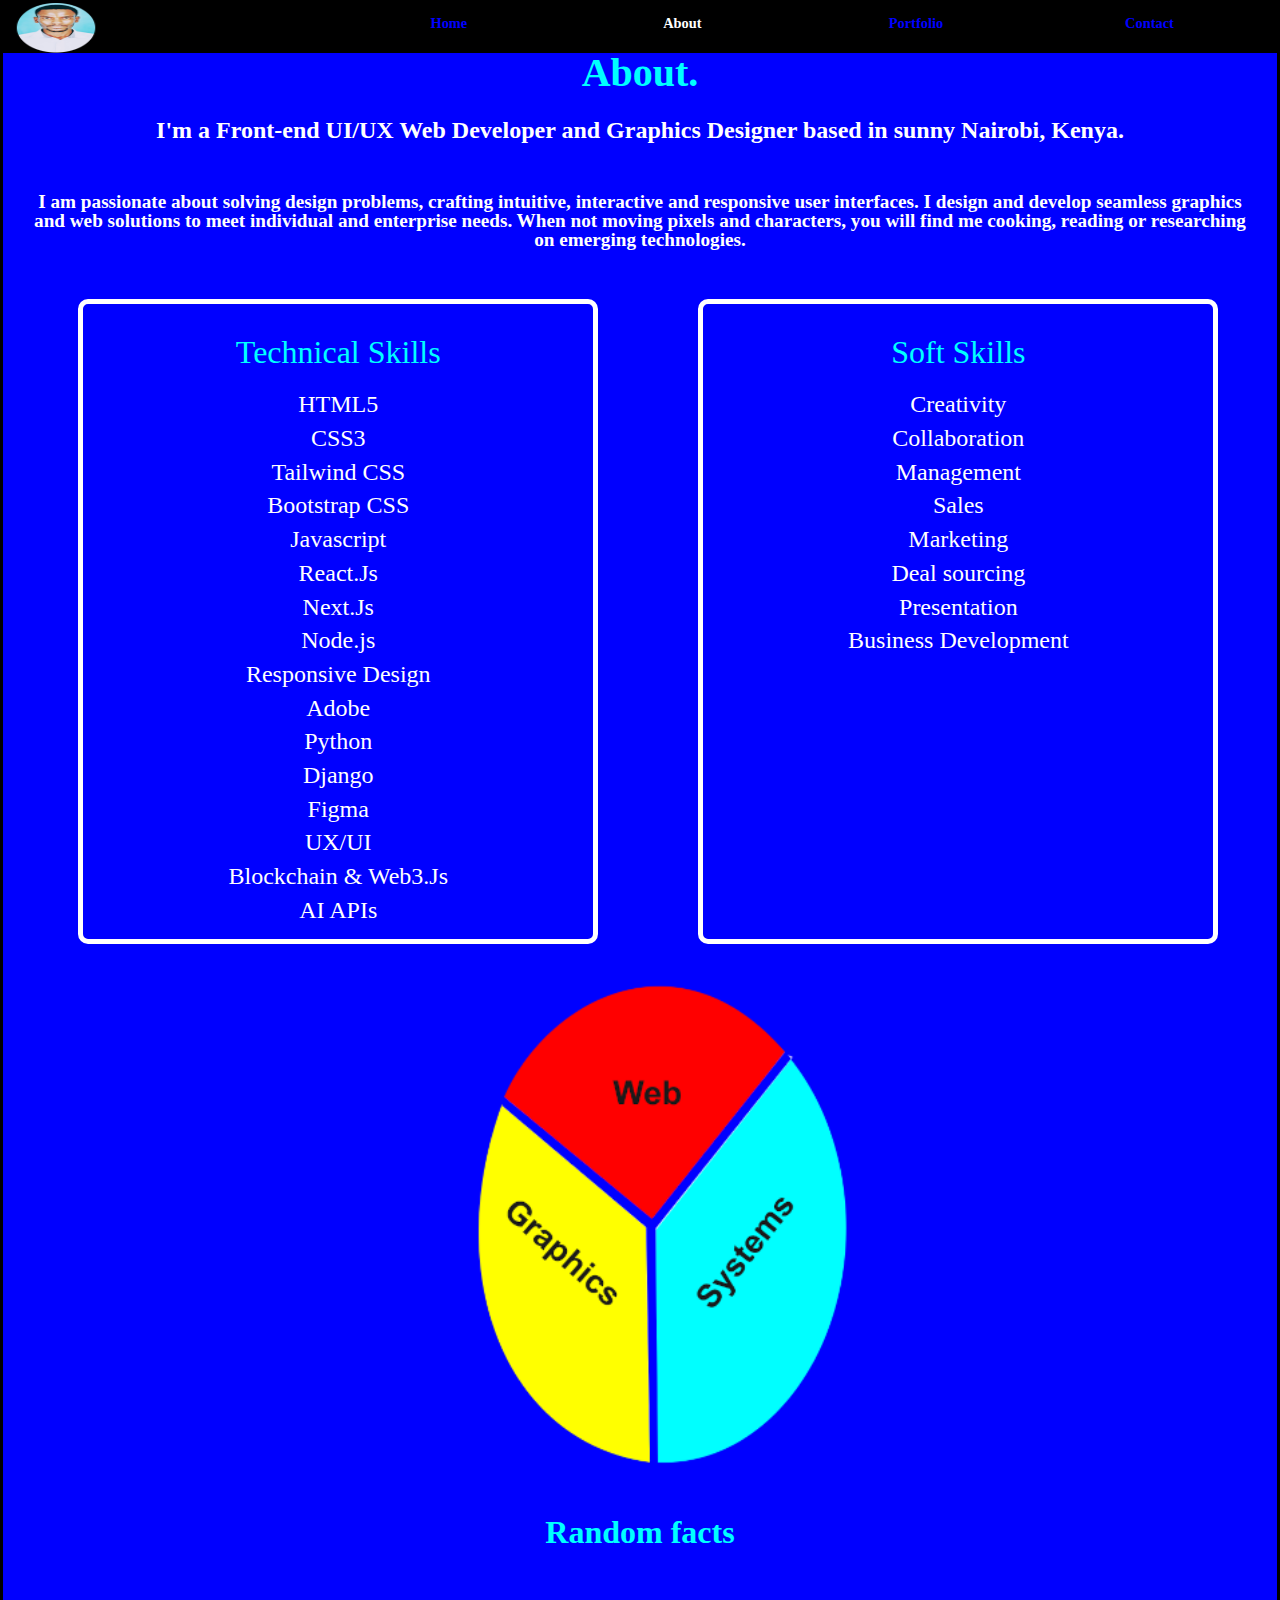
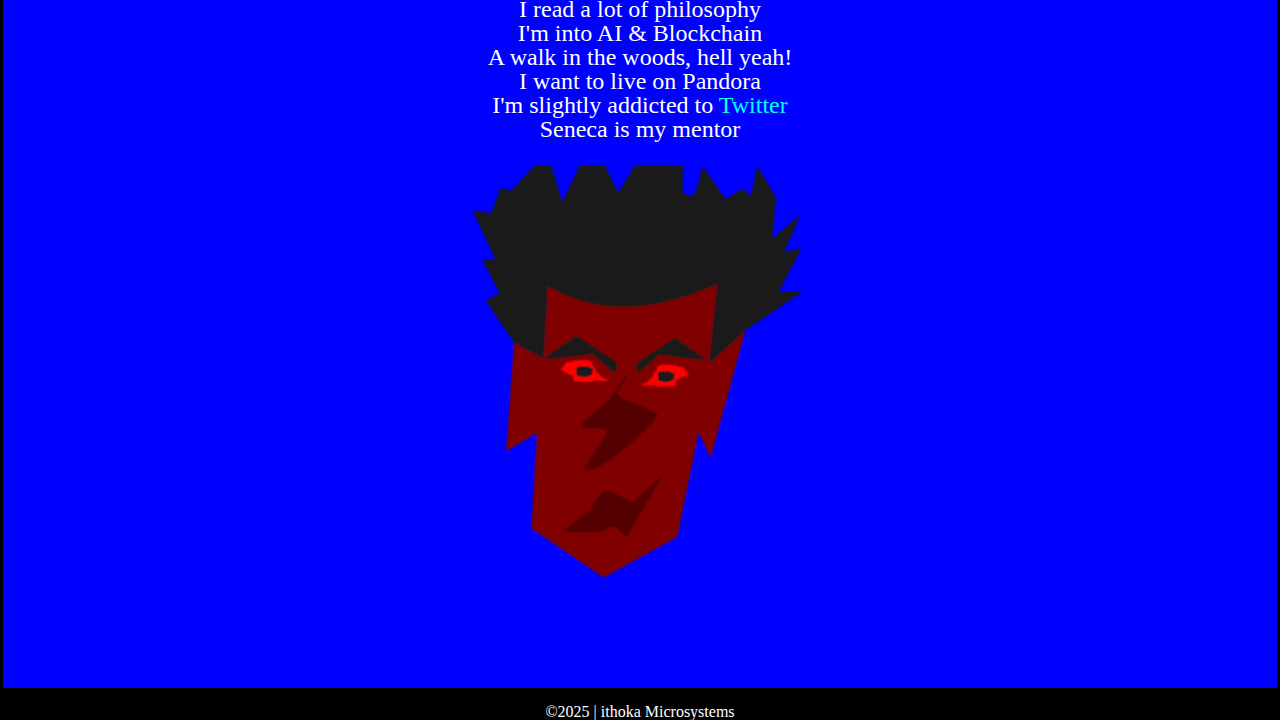
==== commit fd5e3ca1: "Updated project with latest changes" ====
--- a/html/about.html
+++ b/html/about.html
@@ -11,7 +11,7 @@
  <div class="row head abouthead col-md-12 col-sm-12 col-xs-12">
     <figure class="col-md-2 col-sm-2 col-xs-2 logoFig"><img class="logo" src="../images/google.png" alt="" width="" height=""></figure>
     <ul class="navList col-md-10 col-sm-10 col-xs-10">
-        <li class="nav about"><a class="navlink" href="index.html">Home</a></li>
+        <li class="nav about"><a class="navlink" href="../index.html">Home</a></li>
         <li class="nav portfolio"><a class="navlink active" href="">About</a></li>
         <li class="nav blog"><a class="navlink blog" href="portfolio.html">Portfolio</a></li>
         <li class="nav contact"><a class="navlink" href="contactPage.html">Contact</a></li>
@@ -30,11 +30,13 @@
         <section class="techskills col-md-5 col-sm-5 col-xs-5">
             <h1 class="skillsTitle">Technical Skills</h1>
             <ul class="List">
-                <li  class="skillsList">HTML</li>
-                <li  class="skillsList">CSS</li>
+                <li  class="skillsList">HTML5</li>
+                <li  class="skillsList">CSS3</li>
+                <li  class="skillsList">Tailwind CSS</li>
+                <li  class="skillsList">Bootstrap CSS</li>
                 <li  class="skillsList">Javascript</li>
-                <li  class="skillsList">JQuery</li>
-                <li  class="skillsList">React.js</li>
+                <li  class="skillsList">React.Js</li>
+                <li  class="skillsList">Next.Js</li>
                 <li  class="skillsList">Node.js</li>
                 <li  class="skillsList">Responsive Design</li>
                 <li  class="skillsList">Adobe</li>
@@ -42,7 +44,8 @@
                 <li  class="skillsList">Django</li>
                 <li  class="skillsList">Figma</li>
                 <li  class="skillsList">UX/UI</li>
-                <li  class="skillsList">Blockchain</li>
+                <li  class="skillsList">Blockchain & Web3.Js</li>
+                <li  class="skillsList">AI APIs</li>
             </ul>
         </section>
         <section class="softskills col-md-5 col-sm-5 col-xs-5">
@@ -55,6 +58,7 @@
                 <li class="skillsList">Marketing</li>
                 <li class="skillsList">Deal sourcing</li>
                 <li class="skillsList">Presentation</li>
+                <li class="skillsList">Business Development</li>
             </ul>
         </section>
     </div>
--- a/css/styles1.css
+++ b/css/styles1.css
@@ -50,7 +50,7 @@
     margin: 0% 0% 0% 0%;
     padding: 0% 0% 0% 0%;
     font-size: 100%;
-    background-image: url('http://localhost:8080/images/webdevbg1.jpg');
+    background-image: url('https://nick-maximillien.netlify.app/images/webdevbg1.jpg');
 }
 .container {
     width: 100%;
@@ -104,12 +104,19 @@
 }
 .blog {
     position: relative;
-    right: 25%;
+    right: 50px;
+}
+.contact {
+    position: relative;
+    left: 40px; 
 }
 .navlink {
     width: 10%;
     text-decoration: none;
     color: blue;
+    margin: 0% 0% 0% 0%;
+    position: relative;
+    right: 120%;
 }
 .active {
     color: white;
@@ -232,7 +239,7 @@
 .caption {
     width: 100%;
     height: 100%;
-    font-size: 80%;
+    font-size: 60%;
     font-weight: bold;
     margin: 10px;
     padding: 10px;
@@ -296,7 +303,7 @@
 .caption1 {
     width: 100%;
     height: 100%;
-    font-size: 75%;
+    font-size: 60%;
     font-weight: bold;
     position: relative;
     right: 15%;
@@ -466,7 +473,7 @@
     height: auto;
     border: 5px white;
     border-radius: 10px;
-    background-image: url('C:/Users/hp/Desktop/workbench/portfolio/images/webdevbg.png');
+    background-image: url('https://nick-maximillien.netlify.app/images/webdevbg.png');
 }
 .aboutMeTitle {
     font-size: 250%;
@@ -630,6 +637,26 @@
 .work {
     height: 25%;
 }
+.inProgress {
+    width: 100%;
+}
+.inProgressImg {
+    width: 100%;
+}
+.inProgressX {
+    width: 100%;
+    border: solid 10px;
+    border-radius: 10px;
+    padding: 4% 4% 4% 4%;
+    font-size: 150%;
+    color: white;
+    background-color: silver;
+    margin: 4% 0% 4% 0%;
+}
+.bold {
+    font-weight: bold;
+    color: cyan;
+}
 }
 @media screen and (orientation:landscape) {
     .body {
@@ -639,7 +666,7 @@
         margin: 0% 0% 0% 0%;
         padding: 0% 0% 0% 0%;
         font-size: 100%;
-        background-image: url('C:/Users/hp/Desktop/workbench/portfolio/images/webdevbg1.jpg');
+        background-image: url('https://nick-maximillien.netlify.app//images/webdevbg1.jpg');
     }
     .container {
         width: 101%;
@@ -711,7 +738,7 @@
         margin: 0% 0% 0% 0%;
     }
     .background {
-        content: url('C:/Users/hp/Desktop/workbench/portfolio/images/finalCopy1.png');
+        content: url('https://nick-maximillien.netlify.app/images/finalCopy1.png');
         width: 120%;
         height: auto;
         margin: 0% 0% 0% 0%;
@@ -747,12 +774,12 @@
         height: 30%;
     }
     .sideBar1 {
-        content: url('C:/Users/hp/Desktop/workbench/portfolio/images/code.png');
+        content: url('https://nick-maximillien.netlify.app//images/code.png');
         width: 50%;
         height: 100%; 
     }
     .sideBar2 {
-        content: url('C:/Users/hp/Desktop/workbench/portfolio/images/designe.png');
+        content: url('https://nick-maximillien.netlify.app//images/designe.png');
         width: 50%;
         height: 50%;
     }
@@ -1009,7 +1036,7 @@
     height: auto;
     border: 5px white;
     border-radius: 10px;
-    background-image: url('C:/Users/hp/Desktop/workbench/portfolio/images/webdevbg.png');
+    background-image: url('https://nick-maximillien.netlify.app//images/webdevbg.png');
 }
 .aboutMeTitle {
     font-size: 250%;
@@ -1184,7 +1211,7 @@
         margin: 0% 0% 0% 0%;
         padding: 0% 0% 0% 0%;
         font-size: 100%;
-        background-image: url('C:/Users/hp/Desktop/workbench/portfolio/images/webdevbg1.jpg');
+        background-image: url('https://nick-maximillien.netlify.app/images/webdevbg1.jpg');
     }
     .container {
         width: 101%;
@@ -1256,7 +1283,7 @@
         margin: 0% 0% 0% 0%;
     }
     .background {
-        content: url('C:/Users/hp/Desktop/workbench/portfolio/images/finalCopy1.png');
+        content: url('https://nick-maximillien.netlify.app/images/finalCopy1.png');
         width: 120%;
         height: auto;
         margin: 0% 0% 0% 0%;
@@ -1292,12 +1319,12 @@
         height: 30%;
     }
     .sideBar1 {
-        content: url('C:/Users/hp/Desktop/workbench/portfolio/images/code.png');
+        content: url('https://nick-maximillien.netlify.app/images/code.png');
         width: 50%;
         height: 100%; 
     }
     .sideBar2 {
-        content: url('C:/Users/hp/Desktop/workbench/portfolio/images/designe.png');
+        content: url('https://nick-maximillien.netlify.app/images/designe.png');
         width: 50%;
         height: 50%;
         position: relative;
@@ -1547,19 +1574,19 @@
     left: 10%;
 }
 img.twitter {
-    content: url('C:/Users/hp/Desktop/workbench/portfolio/images/twitter1.png');
+    content: url('https://nick-maximillien.netlify.app/images/twitter1.png');
     height: 25%;
 }
 img.facebook {
-    content: url('C:/Users/hp/Desktop/workbench/portfolio/images/facebook1.png');
+    content: url('https://nick-maximillien.netlify.app/images/facebook1.png');
     height: 25%;
 }
 img.linkedin {
-    content: url('C:/Users/hp/Desktop/workbench/portfolio/images/linkedIn1.png');
+    content: url('https://nick-maximillien.netlify.app/images/linkedIn1.png');
     height: 25%;
 }
 img.email {
-    content: url('C:/Users/hp/Desktop/workbench/portfolio/images/email1.png');
+    content: url('https://nick-maximillien.netlify.app/images/email1.png');
     height: 25%;
 }
 .gridDcontainer, .gridCcontainer, .gridEcontainer, .gridFcontainer {
@@ -1619,7 +1646,7 @@
     height: auto;
     border: 5px white;
     border-radius: 10px;
-    background-image: url('C:/Users/hp/Desktop/workbench/portfolio/images/webdevbg.png');
+    background-image: url('https://nick-maximillien.netlify.app/images/webdevbg.png');
 }
 .aboutMeTitle {
     font-size: 250%;
@@ -1795,6 +1822,26 @@
 }
 .inkscape {
     height: 50%;
+}
+.inProgress {
+    width: 100%;
+}
+.inProgressImg {
+    width: 100%;
+}
+.inProgressX {
+    width: 100%;
+    border: solid 10px;
+    border-radius: 10px;
+    padding: 4% 4% 4% 4%;
+    font-size: 150%;
+    color: white;
+    background-color: silver;
+    margin: 4% 0% 4% 0%;
+}
+.bold {
+    font-weight: bold;
+    color: cyan;
 } 
 }
 @media screen and (max-width:380px) {
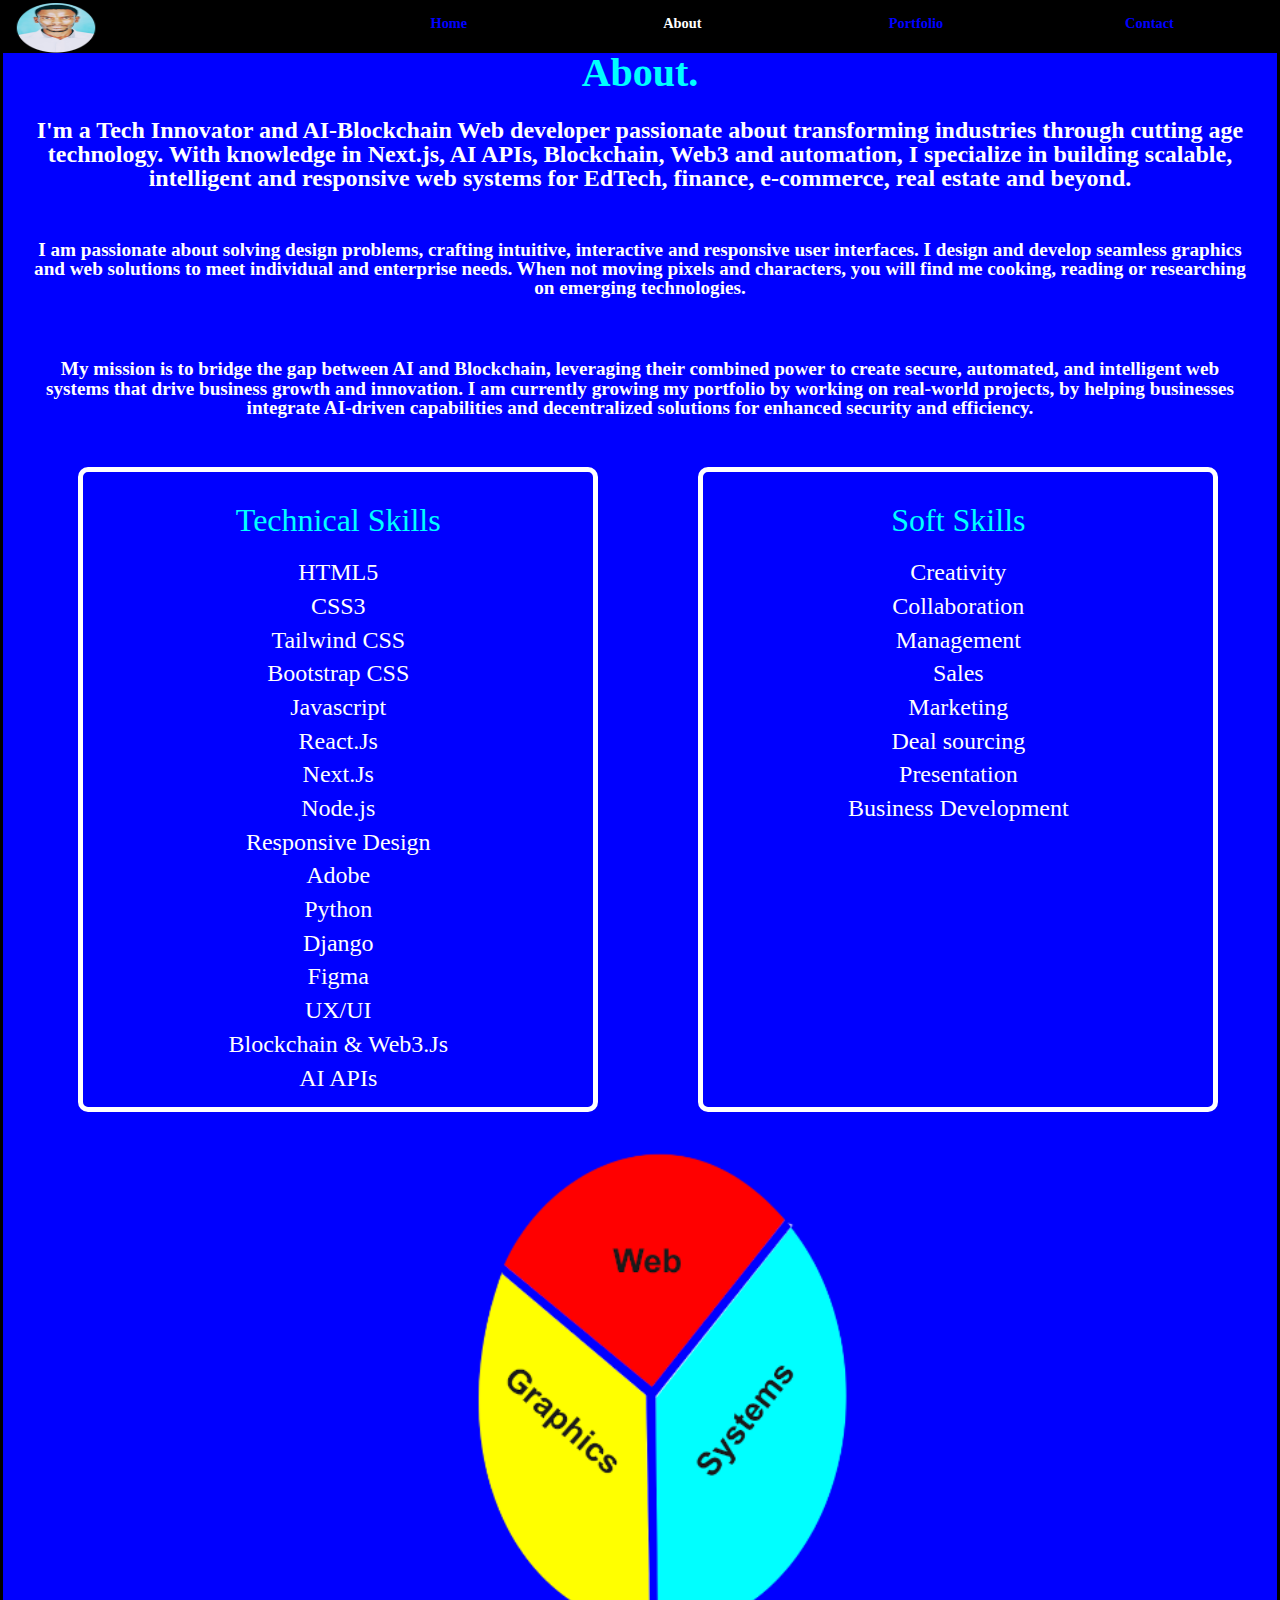
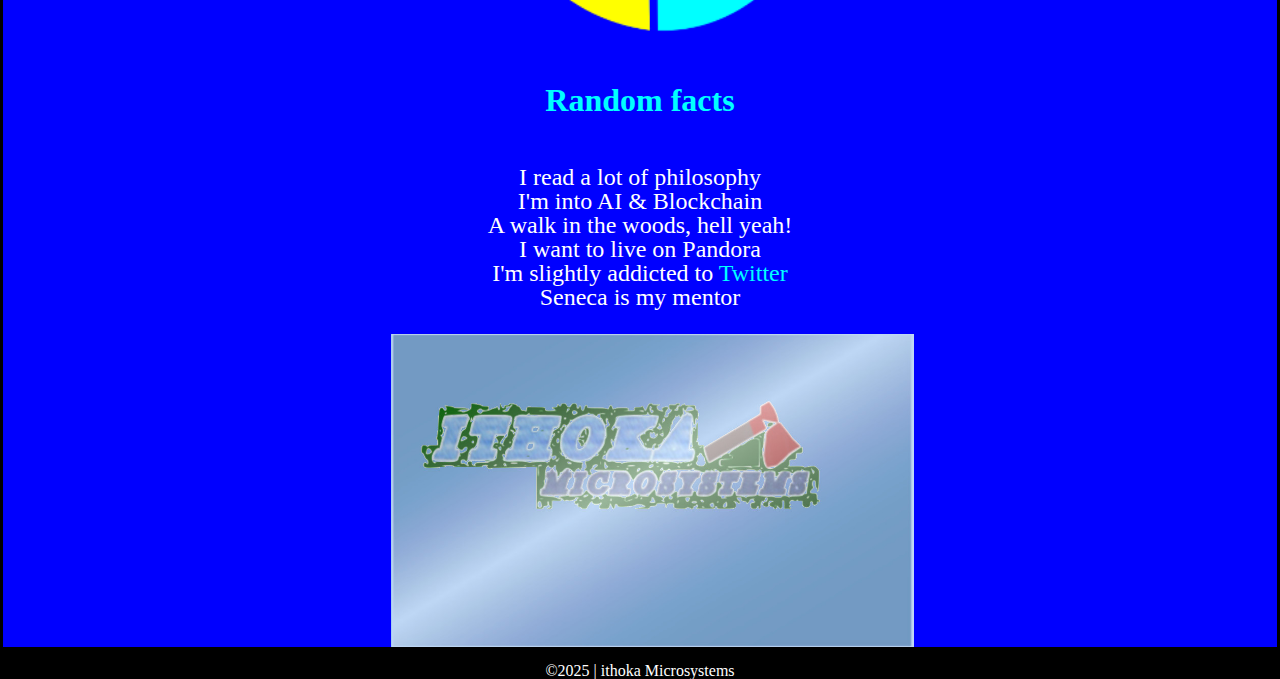
==== commit d022e328: "updated styles and about page" ====
--- a/html/about.html
+++ b/html/about.html
@@ -19,10 +19,17 @@
  </div>
  <div class="col-md-12 col-sm-12 col-xs-12 aboutMeGridA">
      <h1 class="aboutMeTitle">About.</h1>
-     <p class="aboutMeText1">I'm a Front-end UI/UX Web Developer and Graphics Designer based in sunny Nairobi, Kenya.</p>
+     <p class="aboutMeText1">I'm a <b>Tech Innovator</b> and AI-Blockchain Web developer passionate about transforming 
+    industries through cutting age technology. With knowledge in <b class="black">Next.js</b>, <b class="black">AI APIs</b>, <b class="black">Blockchain</b>, <b class="black">Web3</b> and <b>automation</b>, 
+I specialize in building scalable, intelligent and responsive web systems for <b class="black">EdTech</b>, <b class="black">finance</b>, <b class="black">e-commerce</b>, <b class="black">real estate</b> and beyond.</p>
      <p class="aboutMeText2">I am passionate about solving design problems, crafting intuitive, interactive and responsive user interfaces. I design and 
         develop seamless graphics and web solutions to meet individual and enterprise needs. When not moving pixels and characters, you 
         will find me cooking, reading or researching on emerging technologies.
+     </p>
+     <p class="aboutMeText2">
+        My mission is to bridge the gap between AI and Blockchain, leveraging their combined power to create secure, automated, and intelligent 
+        web systems that drive business growth and innovation. I am currently growing my portfolio by working on real-world projects, by helping 
+        businesses integrate AI-driven capabilities and decentralized solutions for enhanced security and efficiency.
      </p>
  </div>
  <div class="col-md-12 col-sm-12 col-xs-12 aboutMeGridB">
@@ -76,7 +83,7 @@
     Seneca is my mentor</p>
  </div>
  <div class="col-md-12 col-sm-12 col-xs-12 aboutMeGridE">
-    <figure class="col-md-12 col-sm-12 col-xs-12 chartFig"><img class="chartImg" src="../images/bitmap.png" alt=""></figure>
+    <figure class="col-md-12 col-sm-12 col-xs-12 chartFig"><img class="chartImg" src="../images/ithoka.jpeg" alt=""></figure>
  </div>
     </div>
 </body>
--- a/css/styles1.css
+++ b/css/styles1.css
@@ -64,7 +64,7 @@
 }
 .head {
     width: 100%;
-    height: 5%;
+    height: 8%;
     background-color: black;
     margin: 0% 0% 0% 0%;
     padding: 0% 0% 0% 0%;
@@ -83,10 +83,13 @@
     text-align: center;
 }
 .logo {
-    width: 20%;
-    height: auto;
-    margin: 0% 0% 0% 0%;
-    padding: 0% 0% 0% 0%;
+    width: 45%;
+    height: auto;
+    margin: 0% 0% 0% 0%;
+    padding: 0% 0% 0% 0%;
+}
+.black {
+    color: black;
 }
 .nav {
     width: 10%;
